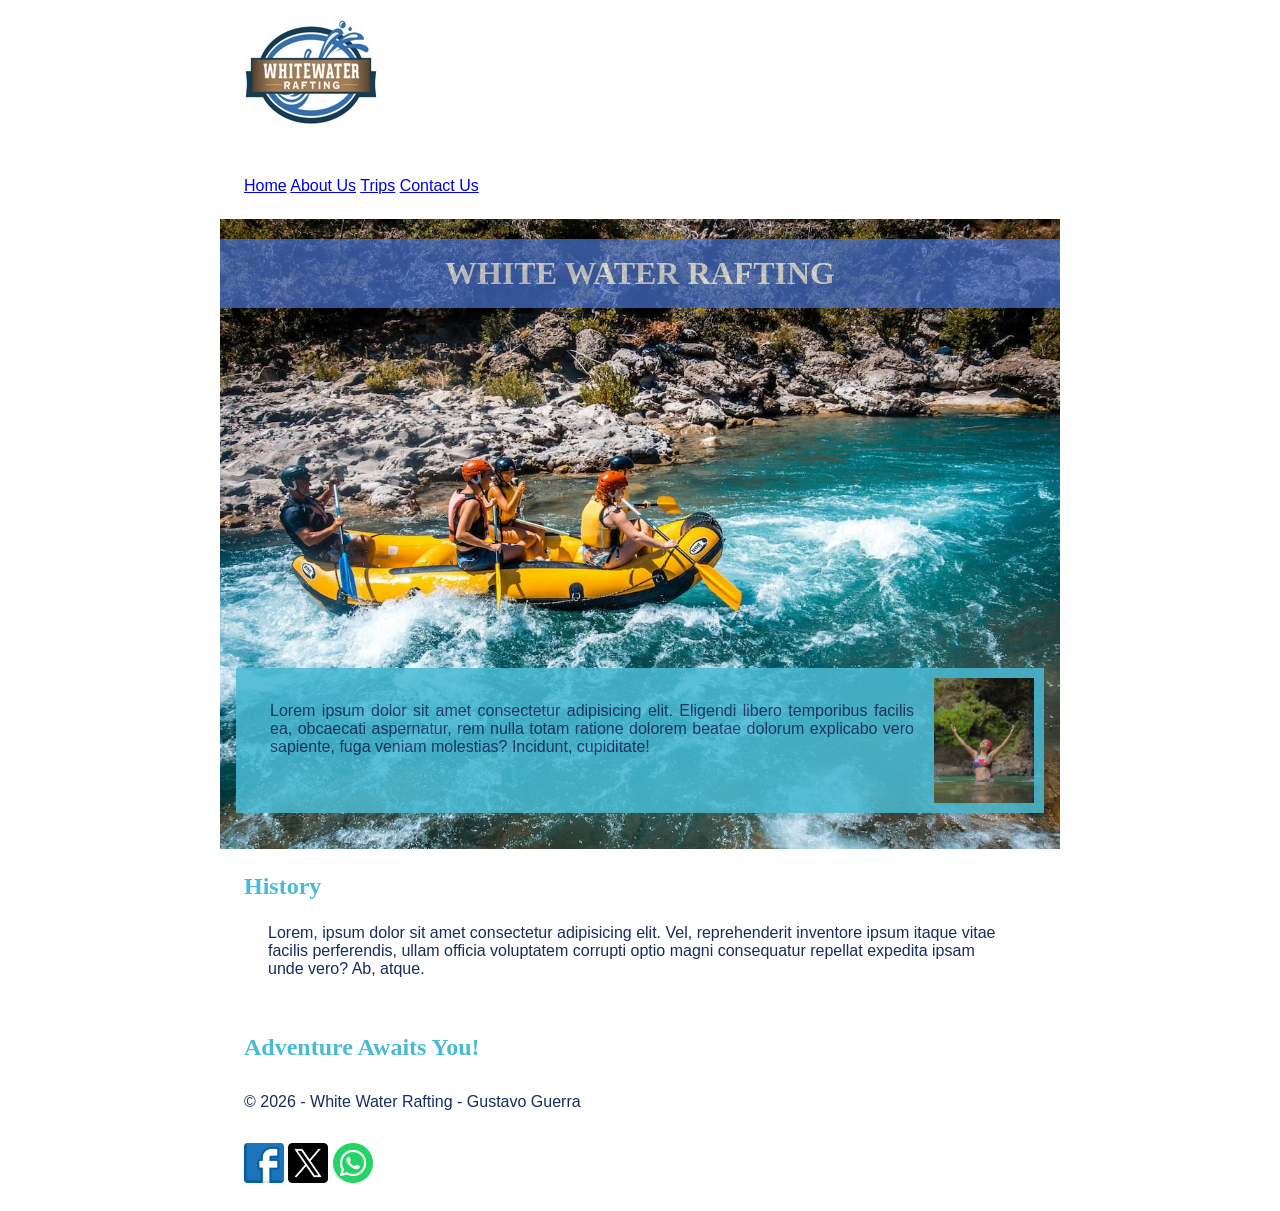
==== wwr/about.html @ 940d42e9 "W3 changes" ====
<!DOCTYPE html>
<html lang="en">
<head>
    <meta charset="UTF-8">
    <meta name="viewport" content="width=device-width, initial-scale=1.0">
    <title>About Us - Gustavo Guerra</title>
    <link rel="stylesheet" href="styles/rafting.css">
</head>
<body>
    <header>
        <img src="images/logo.jpg" alt="Logo WWR">
        <nav>
            <a href="#">Home</a>
            <a href="#">About Us</a>
            <a href="#">Trips</a>
            <a href="#">Contact Us</a>
        </nav>
    </header>
    <main>
        <div class="hero">
            <img src="images/adventure-albania-wSFub7VcwOc-unsplash (1).jpg" alt="Hero Img">
            <h1>WHITE WATER RAFTING</h1>
            <article>
                <img src="images/pexels-aaron-figueroa-714806451-18265831 (1).jpg" alt="Happy Customer">
                <p>Lorem ipsum dolor sit amet consectetur adipisicing elit. Eligendi libero temporibus facilis ea, obcaecati 
                    aspernatur, rem nulla totam ratione dolorem beatae dolorum explicabo vero sapiente, fuga veniam molestias? Incidunt, cupiditate!</p>
            </article>
        </div>        
        <section>
            <h2>History</h2>
            <p>Lorem, ipsum dolor sit amet consectetur adipisicing elit. Vel, reprehenderit inventore ipsum itaque vitae 
                facilis perferendis, ullam officia voluptatem corrupti optio magni consequatur repellat expedita ipsam unde vero? Ab, atque.</p>         
        </section>
        <section>
            <h2>Adventure Awaits You!</h2>
        </section>        
    </main>
    <footer>
        <p>&copy; 2026 - White Water Rafting - Gustavo Guerra</p>
        <nav class="socialmedia">
            <a href="https://facebook.com">
                <img src="images/facebook_408745.png" alt="Facebook">
            </a>
            <a href="https://x.com">
                <img src="images/twitter_5968830.png" alt="X">
            </a>
            <a href="https://whatsapp.com">
                <img src="images/social_15707820.png" alt="Whatsapp">
            </a>
        </nav>
    </footer>
</body>
</html>
---- wwr/styles/rafting.css ----
:root{
    --primary-color: #49bbd4; /*light blue*/
    --secondary-color: #4975d4; /*purple-blue*/
    --accent1-color: #6249d4; /*purple*/
    --accent2-color: #162D5F; /*dark blue*/
    --heading-font: 'Times New Roman',Times, serif;
    --body-font: Arial, Helvetica, sans-serif;
}
* {
    margin: 0;
    padding: 0;
    box-sizing: border-box;
}
body {
    font-family: var(--body-font);
    color: var(--accent2-color);
}
header, main, footer {
    width: 840px;
    margin: 0 auto;
}
h1, h2 {
    font-family: var(--heading-font);
    color: var(--primary-color);
}
nav, p, section, article {
    margin: 16px;
    padding: 8px;
}
.socialmedia a {
    text-decoration: none;
}
.hero {
    position: relative;
}
.hero img {
    display: block;
    width: 100%;
    height: auto;
}
h1 {
    position: absolute;
    top: 20px;
    width: 100%;
    padding: 16px;
    text-align: center;
    opacity: 0.7;
    background-color: var(--secondary-color);
    color: #fff;
}
.hero article img {
    float: right;
    width: 100px;
    margin-left: 20px;
}
article {
    position: absolute;
    bottom: 20px;
    padding: 10px;
    text-align: justify;
    opacity: 0.85;
    background-color: var(--primary-color);
}
footer img {
    width: 40px;
}
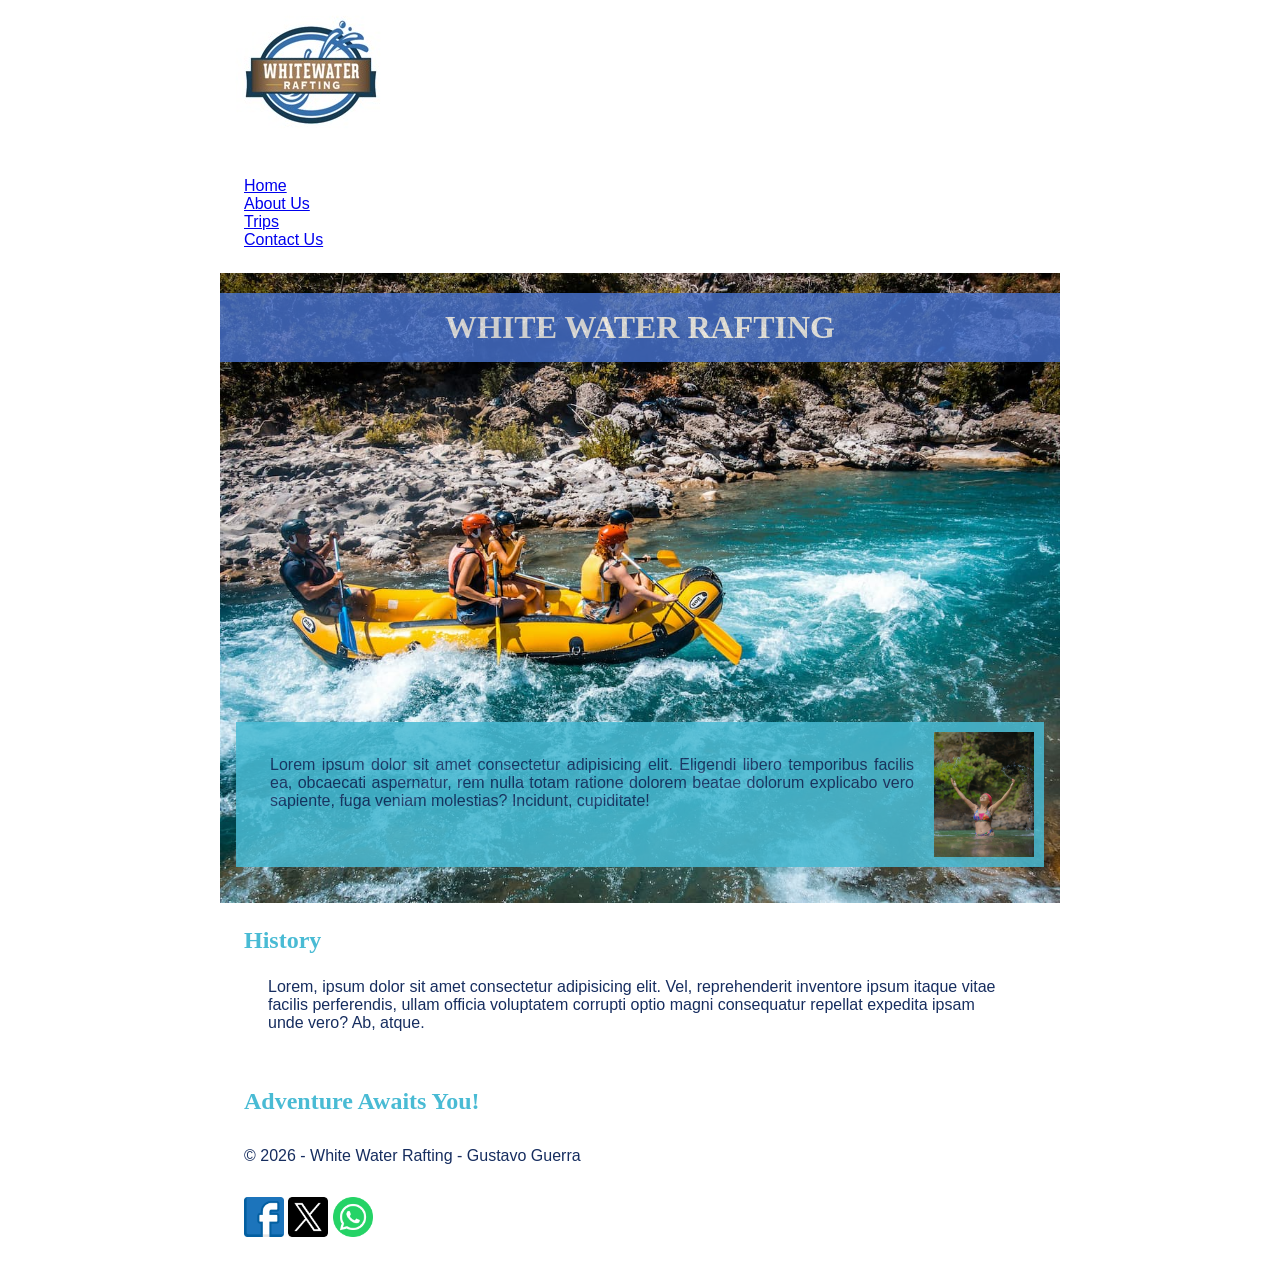
==== commit 216e7606: "w3 done" ====
--- a/wwr/about.html
+++ b/wwr/about.html
@@ -10,18 +10,20 @@
     <header>
         <img src="images/logo.jpg" alt="Logo WWR">
         <nav>
-            <a href="#">Home</a>
-            <a href="#">About Us</a>
-            <a href="#">Trips</a>
-            <a href="#">Contact Us</a>
+            <ul>
+            <li><a href="#">Home</a></li>
+            <li><a href="#">About Us</a></li>
+            <li><a href="#">Trips</a></li>
+            <li><a href="#">Contact Us</a></li>
+            </ul>
         </nav>
     </header>
     <main>
         <div class="hero">
-            <img src="images/adventure-albania-wSFub7VcwOc-unsplash (1).jpg" alt="Hero Img">
+            <img src="images/heroimg.jpg" alt="Hero Img">
             <h1>WHITE WATER RAFTING</h1>
             <article>
-                <img src="images/pexels-aaron-figueroa-714806451-18265831 (1).jpg" alt="Happy Customer">
+                <img src="images/customer1.jpg" alt="Happy Customer">
                 <p>Lorem ipsum dolor sit amet consectetur adipisicing elit. Eligendi libero temporibus facilis ea, obcaecati 
                     aspernatur, rem nulla totam ratione dolorem beatae dolorum explicabo vero sapiente, fuga veniam molestias? Incidunt, cupiditate!</p>
             </article>
@@ -37,7 +39,7 @@
     </main>
     <footer>
         <p>&copy; 2026 - White Water Rafting - Gustavo Guerra</p>
-        <nav class="socialmedia">
+        <nav class="socialmedia">          
             <a href="https://facebook.com">
                 <img src="images/facebook_408745.png" alt="Facebook">
             </a>
--- a/wwr/styles/rafting.css
+++ b/wwr/styles/rafting.css
@@ -44,7 +44,7 @@
     width: 100%;
     padding: 16px;
     text-align: center;
-    opacity: 0.7;
+    opacity: 0.8;
     background-color: var(--secondary-color);
     color: #fff;
 }
@@ -63,4 +63,8 @@
 }
 footer img {
     width: 40px;
-}+}
+nav ul{
+    list-style-type: none;
+    
+}
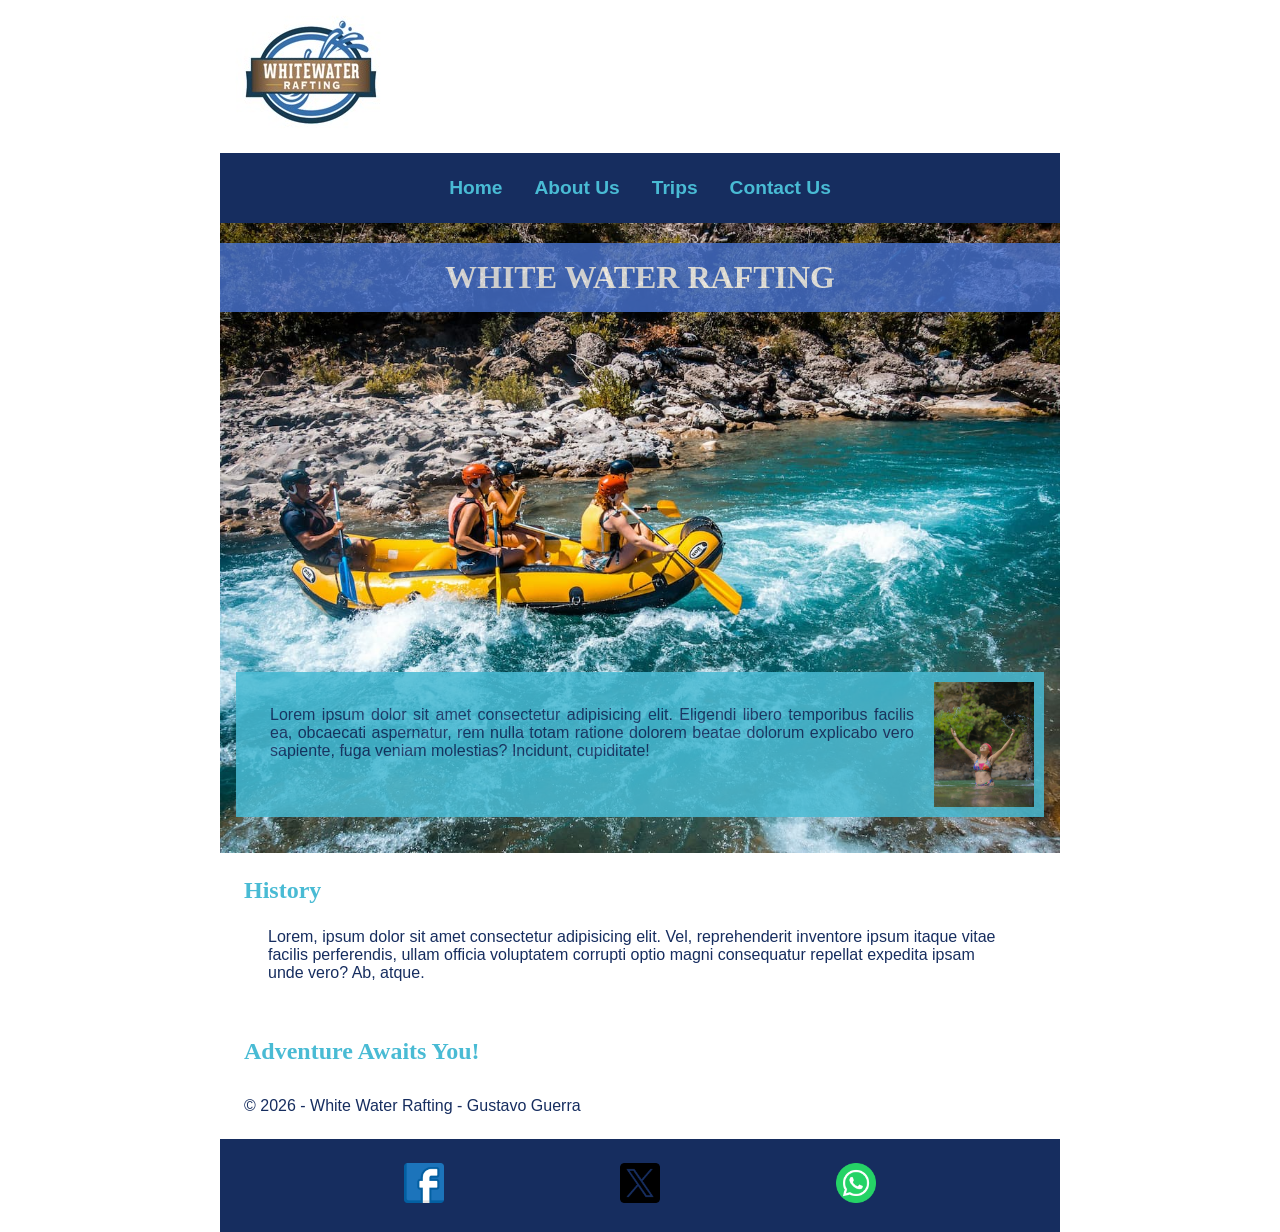
==== commit 239a5ffd: "w4 done" ====
--- a/wwr/about.html
+++ b/wwr/about.html
@@ -18,7 +18,7 @@
             </ul>
         </nav>
     </header>
-    <main>
+    <main class="grid">
         <div class="hero">
             <img src="images/heroimg.jpg" alt="Hero Img">
             <h1>WHITE WATER RAFTING</h1>
--- a/wwr/styles/rafting.css
+++ b/wwr/styles/rafting.css
@@ -15,15 +15,15 @@
     font-family: var(--body-font);
     color: var(--accent2-color);
 }
-header, main, footer {
-    width: 840px;
+header, .grid, footer {
+    max-width: 840px;
     margin: 0 auto;
 }
 h1, h2 {
     font-family: var(--heading-font);
     color: var(--primary-color);
 }
-nav, p, section, article {
+p, section, article {
     margin: 16px;
     padding: 8px;
 }
@@ -65,6 +65,36 @@
     width: 40px;
 }
 nav ul{
-    list-style-type: none;
-    
+    display: flex;
+    gap: 1rem;
+    list-style: none;
 }
+nav {
+    background-color: var(--accent2-color);
+    padding: 1rem;
+    display: flex;
+    justify-content:space-evenly;
+    align-items: center;
+}
+nav a {
+    display: block;
+    padding: 0.5rem;
+    text-decoration: none;
+    font-size: 1.2rem;
+    font-weight: 700;
+    color: var(--primary-color);
+}
+.grid {
+    display: gri;
+    align-items: center;
+}
+main {
+    grid-column: 2/3;
+    margin: 1rem;
+}
+aside {
+    width: 20rem;
+    position: relative;
+    grid-column: 1/2;
+    grid-row: 1/2;
+}
